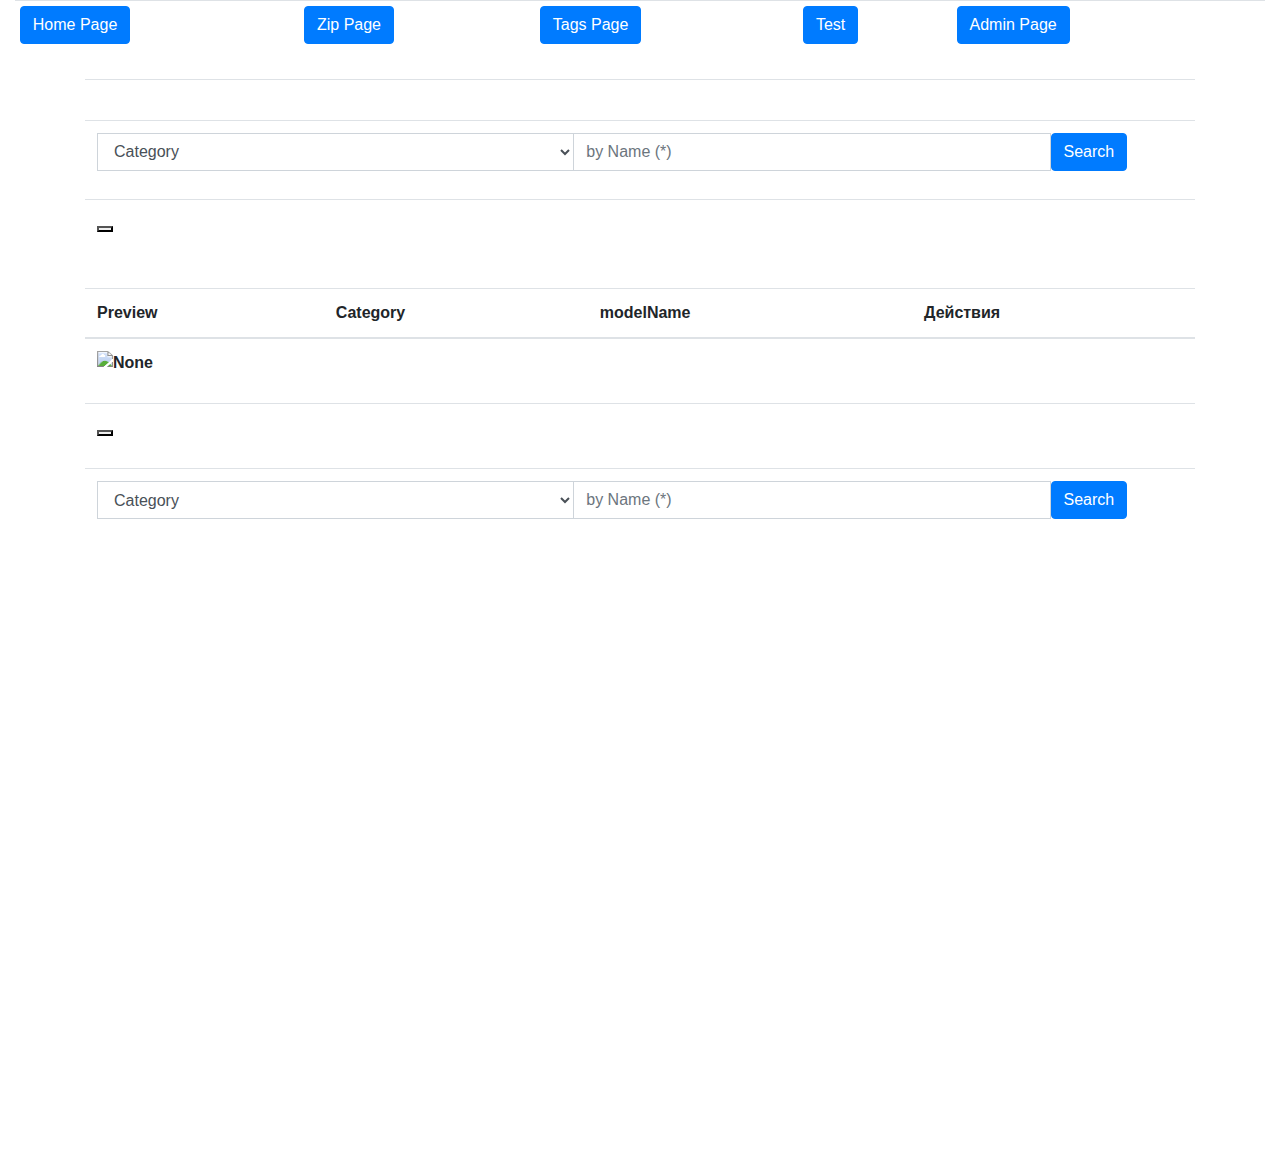
==== src/main/resources/templates/models.html @ 6c8d3b20 "Update" ====
<!DOCTYPE html>
<html xmlns="http://www.w3.org/1999/xhtml"
      xmlns:th="http://www.thymeleaf.org"
      xmlns:sec="http://www.w3.org/1999/xhtml"
      lang="en">
<head>
    <meta charset="UTF-8">
    <title>MODELS</title>
    <!--  Иконка вкладки  -->
    <link rel="shortcut icon" th:href="@{/img/favicon.png}" type="image/png">
    <!--                  -->
    <meta name="viewport" content="width=device-width, initial-scale=1, shrink-to-fit=no">
    <link rel="stylesheet" href="https://maxcdn.bootstrapcdn.com/bootstrap/4.1.3/css/bootstrap.min.css">


    <script src="https://code.jquery.com/jquery-3.4.0.min.js"></script>
    <script src="https://maxcdn.bootstrapcdn.com/bootstrap/4.1.3/js/bootstrap.min.js"></script>
    <script src="https://cdnjs.cloudflare.com/ajax/libs/popper.js/1.14.7/umd/popper.min.js"
            integrity="sha384-UO2eT0CpHqdSJQ6hJty5KVphtPhzWj9WO1clHTMGa3JDZwrnQq4sF86dIHNDz0W1"
            crossorigin="anonymous"></script>

    <link rel="stylesheet" href="../static/css/style.css" th:href="@{/css/style.css}">
</head>
<body>

<div class="container-fluid myNavBarAllDiv">
    <table class="table table-sm myNavBarTab">
        <tr>
            <th>
                <a th:href="@{/models?size=40&page=0}"
                   class="form-horizontal">
                    <div style="margin-bottom: 14px; width: 25%" class="input-group myButtonHead myNavBarDiv">
                        <button type="submit" class="btn btn-primary myNavBarBut">Home Page
                        </button>
                    </div>
                </a>
            </th>
            <th>
                <form th:action="@{/models/zips}"
                      method="get" target=»_blank» class="form-horizontal">
                    <div style="margin-bottom: 14px; width: 25%" class="input-group myButtonHead myNavBarDiv">
                        <button type="submit" class="btn btn-primary myNavBarBut">Zip Page
                        </button>
                        <input type="hidden" name="size" th:value="200">
                        <input type="hidden" name="sort" value="archiveRatio,desc">
                    </div>
                </form>
            </th>
            <th>
                <form th:action="@{/models/tags}"
                      method="get" target=»_blank» class="form-horizontal">
                    <div style="margin-bottom: 14px; width: 25%" class="input-group myButtonHead myNavBarDiv">
                        <button type="submit" class="btn btn-primary myNavBarBut">Tags Page
                        </button>
                        <!--                        <input type="hidden" name="size" th:value="200">-->
                        <!--                        <input type="hidden" name="sort" value="archiveRatio,desc">-->
                    </div>
                </form>
            </th>
            <th>
                <form th:action="@{/models/good}"
                      method="get" target=»_blank» class="form-horizontal myButtonHead ">
                    <div style="margin-bottom: 14px; width: 14%" class="input-group myNavBarDiv">
                        <button type="submit" class="btn btn-primary myNavBarBut">Test
                        </button>
                    </div>
                </form>
            </th>
            <th>
                <form th:action="@{/admin}"
                      method="get" target=»_blank» class="form-horizontal myButtonHead">
                    <div style="margin-bottom: 14px; width: 25%" class="input-group myNavBarDiv">
                        <span class="input-group-addon"><i class="glyphicon glyphicon-watcher"></i></span>
                        <button type="submit" class="btn btn-primary">Admin Page
                        </button>
                    </div>
                </form>
            </th>
            <th sec:authorize="isAuthenticated()">
                <div style="background: transparent; display: flex;" th:text="${#authentication.name}">

                </div>
            </th>

        </tr>
    </table>
</div>


<div class="container">
    <table class="table table-hover">
        <tr>
            <th>
                <div id="carousel" class="carousel slide" data-ride="carousel">
                    <div class="carousel-inner">
                        <div class="carousel-item active">

                            <a th:href="@{'/models/tag?tag=[Titan-Forge%20Miniatures]'}" target=»_blank»
                               text="[Titan-Forge Miniatures]"></a>

                        </div>

                        <div th:each="tagName : ${modelTagList}" class="carousel-item">

                            <a th:href="@{'/models/tag?tag=' + ${tagName}}" target=»_blank»
                               th:text="${tagName.toString()}"></a>

                        </div>
                    </div>
                </div>
            </th>
        </tr>
    </table>
</div>

<div class="container">
    <form th:action="@{/models}"
          method="get" class="form-horizontal">
        <table class="table table-hover">
            <tr>
                <th>
                    <div style="margin-bottom: 0px; vertical-align: middle" class="input-group">
                        <span class="input-group-addon"><i class="glyphicon glyphicon-watcher"></i></span>
                        <select class="form-control" th:name="wordCategory" id="FormControlSelect">
                            <option type="text" th:value="${wordCategory != null} ? ${wordCategory}"
                                    th:text="${wordCategory != null} ? ${wordCategory}">Category
                            </option>
                            <option type="text" value="">All</option>
                            <option type="text" th:value="[Figure]">Figure</option>
                            <option type="text" th:value="[Pack]">Pack</option>
                            <option type="text" th:value="[OtherFDM]">OtherFDM</option>
                        </select>

                        <input type="text" th:value="${wordName != null} ? ${wordName}" th:name="wordName"
                               placeholder="by Name (*)" class="form-control"/>

                        <input type="hidden" name="size" th:value="40">
                        <input type="hidden" name="sort" value="id,desc">

                        <button type="submit" class="btn btn-primary">Search</button>
                    </div>
                </th>
                <th th:with="var2 = ${allPage}">
                    <span style="vertical-align: middle" th:text="${'Всего страниц ' + var2}"></span>
                </th>
            </tr>
        </table>

        <table class="table table-hover">
            <tr>
                <th th:each="pageNumber : ${pageNumbers}" th:with="var = ${pageNumber + 1}">
                    <button th:class="${pageNumber == currentPage}? 'btn btn-success' : 'btn btn-info'" type="submit"
                            th:name="page"
                            th:value="${pageNumber}"
                            th:text="${var}"></button>
                </th>
            </tr>
        </table>
    </form>
</div>


<div class="container">
    <table class="table table-hover">
        <thead>
        <span th:text="${'Всего моделей на странице ' + models.getContent().size()}"></span>
        <br>
        <tr>
            <th>Preview</th>
            <th>Category</th>
            <th>modelName</th>
            <th>Действия</th>
        </tr>
        </thead>
        <tbody>
        <tr th:each="model : ${models.getContent()}">
            <th>
                <img th:src="'data:image/png;base64,' + ${model.compressPreview}" alt="None"
                     class="imagePreveiw"/>
            </th>
            <td th:text="${model.modelCategory}"></td>
            <td th:text="${model.modelName}"></td>
            <td class="Link">
                <a th:href="@{'/models/model-obj/' + ${model.id}}" target=»_blank» th:text="Просмотр"></a>
            </td>
        </tr>
        </tbody>
    </table>
</div>


<div class="container">
    <form th:action="@{/models}"
          method="get" class="form-horizontal">

        <table class="table table-hover">
            <tr>
                <th th:each="pageNumber : ${pageNumbers}" th:with="var = ${pageNumber + 1}">
                    <button th:class="${pageNumber == currentPage}? 'btn btn-success' : 'btn btn-info'" type="submit"
                            th:name="page"
                            th:value="${pageNumber}"
                            th:text="${var}"></button>
                </th>
            </tr>
        </table>

        <table class="table table-hover">
            <tr>
                <th>
                    <div style="margin-bottom: 0px; vertical-align: middle" class="input-group">
                        <span class="input-group-addon"><i class="glyphicon glyphicon-watcher"></i></span>
                        <select class="form-control" th:name="wordCategory" id="FormControlSelect">
                            <option type="text" th:value="${wordCategory != null} ? ${wordCategory}"
                                    th:text="${wordCategory != null} ? ${wordCategory}">Category
                            </option>
                            <option type="text" value="">All</option>
                            <option type="text" th:value="[Figure]">Figure</option>
                            <option type="text" th:value="[Pack]">Pack</option>
                            <option type="text" th:value="[OtherFDM]">OtherFDM</option>
                        </select>

                        <input type="text" th:value="${wordName != null} ? ${wordName}" th:name="wordName"
                               placeholder="by Name (*)" class="form-control"/>

                        <input type="hidden" name="size" th:value="40">
                        <input type="hidden" name="sort" value="id,desc">

                        <button type="submit" class="btn btn-primary">Search</button>
                    </div>
                </th>
                <th th:with="var2 = ${allPage}">
                    <span style="vertical-align: middle" th:text="${'Всего страниц ' + var2}"></span>
                </th>
            </tr>

        </table>

    </form>
</div>


<!--<canvas id="canvas" width="1400" height="600"></canvas>-->
<!--<script th:src="@{/js/scriptWARP.js}"></script>-->

<svg id="stage" width="1400" height="600"></svg>
<script src='https://unpkg.co/gsap@3/dist/gsap.min.js'></script>
<script th:src="@{/js/scriptRandom.js}"></script>

</body>
</html>
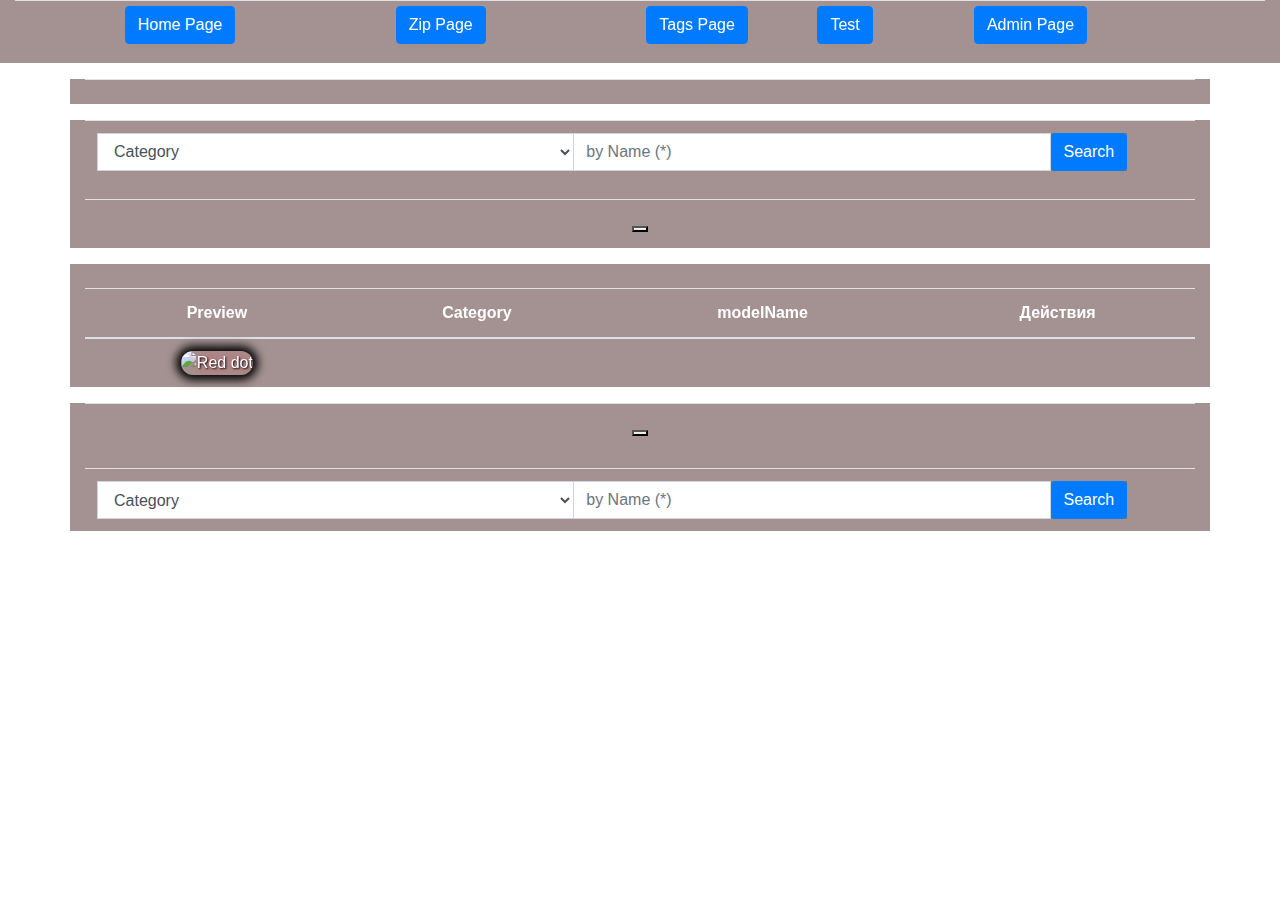
==== commit cf2defc7: "Update" ====
--- a/src/main/resources/templates/models.html
+++ b/src/main/resources/templates/models.html
@@ -1,7 +1,6 @@
 <!DOCTYPE html>
 <html xmlns="http://www.w3.org/1999/xhtml"
       xmlns:th="http://www.thymeleaf.org"
-      xmlns:sec="http://www.w3.org/1999/xhtml"
       lang="en">
 <head>
     <meta charset="UTF-8">
@@ -11,8 +10,6 @@
     <!--                  -->
     <meta name="viewport" content="width=device-width, initial-scale=1, shrink-to-fit=no">
     <link rel="stylesheet" href="https://maxcdn.bootstrapcdn.com/bootstrap/4.1.3/css/bootstrap.min.css">
-
-
     <script src="https://code.jquery.com/jquery-3.4.0.min.js"></script>
     <script src="https://maxcdn.bootstrapcdn.com/bootstrap/4.1.3/js/bootstrap.min.js"></script>
     <script src="https://cdnjs.cloudflare.com/ajax/libs/popper.js/1.14.7/umd/popper.min.js"
@@ -76,11 +73,11 @@
                     </div>
                 </form>
             </th>
-            <th sec:authorize="isAuthenticated()">
-                <div style="background: transparent; display: flex;" th:text="${#authentication.name}">
-
-                </div>
-            </th>
+            <!--            <th sec:authorize="isAuthenticated()">-->
+            <!--                <div style="background: transparent; display: flex;" th:text="${#authentication.name}">-->
+
+            <!--                </div>-->
+            <!--            </th>-->
 
         </tr>
     </table>
@@ -94,17 +91,13 @@
                 <div id="carousel" class="carousel slide" data-ride="carousel">
                     <div class="carousel-inner">
                         <div class="carousel-item active">
-
                             <a th:href="@{'/models/tag?tag=[Titan-Forge%20Miniatures]'}" target=»_blank»
                                text="[Titan-Forge Miniatures]"></a>
-
                         </div>
 
                         <div th:each="tagName : ${modelTagList}" class="carousel-item">
-
                             <a th:href="@{'/models/tag?tag=' + ${tagName}}" target=»_blank»
                                th:text="${tagName.toString()}"></a>
-
                         </div>
                     </div>
                 </div>
@@ -174,14 +167,14 @@
         </thead>
         <tbody>
         <tr th:each="model : ${models.getContent()}">
-            <th>
-                <img th:src="'data:image/png;base64,' + ${model.compressPreview}" alt="None"
-                     class="imagePreveiw"/>
-            </th>
-            <td th:text="${model.modelCategory}"></td>
+            <td>
+                <img th:src="${model.preview}" alt="Red dot" style="height: 250px; max-width: 450px;"
+                     class="imagePreview"/>
+            </td>
+            <td th:text="${model.category}"></td>
             <td th:text="${model.modelName}"></td>
             <td class="Link">
-                <a th:href="@{'/models/model-obj/' + ${model.id}}" target=»_blank» th:text="Просмотр"></a>
+                <a th:href="@{'/models/model?modelId=' + ${model.id}}" target=»_blank» th:text="Просмотр"></a>
             </td>
         </tr>
         </tbody>
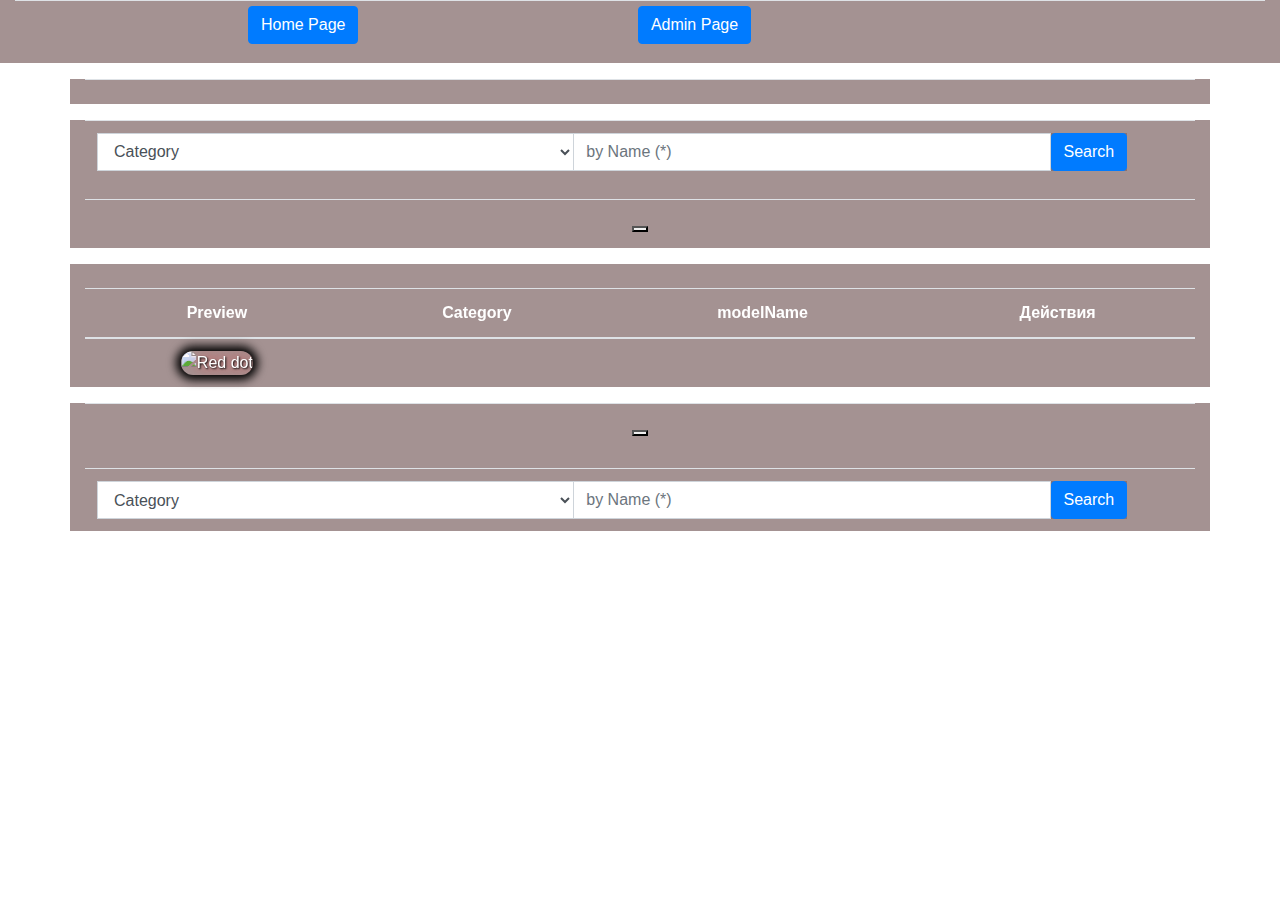
==== commit e5fba801: "Update" ====
--- a/src/main/resources/templates/models.html
+++ b/src/main/resources/templates/models.html
@@ -33,52 +33,13 @@
                 </a>
             </th>
             <th>
-                <form th:action="@{/models/zips}"
-                      method="get" target=»_blank» class="form-horizontal">
-                    <div style="margin-bottom: 14px; width: 25%" class="input-group myButtonHead myNavBarDiv">
-                        <button type="submit" class="btn btn-primary myNavBarBut">Zip Page
-                        </button>
-                        <input type="hidden" name="size" th:value="200">
-                        <input type="hidden" name="sort" value="archiveRatio,desc">
+                <form th:action="@{/service}" method="get" target=»_blank» class="form-horizontal myButtonHead">
+                    <div style="margin-bottom: 14px; width: 25%" class="input-group myNavBarDiv">
+                        <span class="input-group-addon"><i class="glyphicon glyphicon-watcher"></i></span>
+                        <button type="submit" class="btn btn-primary">Admin Page</button>
                     </div>
                 </form>
             </th>
-            <th>
-                <form th:action="@{/models/tags}"
-                      method="get" target=»_blank» class="form-horizontal">
-                    <div style="margin-bottom: 14px; width: 25%" class="input-group myButtonHead myNavBarDiv">
-                        <button type="submit" class="btn btn-primary myNavBarBut">Tags Page
-                        </button>
-                        <!--                        <input type="hidden" name="size" th:value="200">-->
-                        <!--                        <input type="hidden" name="sort" value="archiveRatio,desc">-->
-                    </div>
-                </form>
-            </th>
-            <th>
-                <form th:action="@{/models/good}"
-                      method="get" target=»_blank» class="form-horizontal myButtonHead ">
-                    <div style="margin-bottom: 14px; width: 14%" class="input-group myNavBarDiv">
-                        <button type="submit" class="btn btn-primary myNavBarBut">Test
-                        </button>
-                    </div>
-                </form>
-            </th>
-            <th>
-                <form th:action="@{/admin}"
-                      method="get" target=»_blank» class="form-horizontal myButtonHead">
-                    <div style="margin-bottom: 14px; width: 25%" class="input-group myNavBarDiv">
-                        <span class="input-group-addon"><i class="glyphicon glyphicon-watcher"></i></span>
-                        <button type="submit" class="btn btn-primary">Admin Page
-                        </button>
-                    </div>
-                </form>
-            </th>
-            <!--            <th sec:authorize="isAuthenticated()">-->
-            <!--                <div style="background: transparent; display: flex;" th:text="${#authentication.name}">-->
-
-            <!--                </div>-->
-            <!--            </th>-->
-
         </tr>
     </table>
 </div>
@@ -91,7 +52,7 @@
                 <div id="carousel" class="carousel slide" data-ride="carousel">
                     <div class="carousel-inner">
                         <div class="carousel-item active">
-                            <a th:href="@{'/models/tag?tag=[Titan-Forge%20Miniatures]'}" target=»_blank»
+                            <a th:href="@{'/models/tag?tag=Titan-Forge%20Miniatures'}" target=»_blank»
                                text="[Titan-Forge Miniatures]"></a>
                         </div>
 
@@ -142,10 +103,12 @@
         <table class="table table-hover">
             <tr>
                 <th th:each="pageNumber : ${pageNumbers}" th:with="var = ${pageNumber + 1}">
-                    <button th:class="${pageNumber == currentPage}? 'btn btn-success' : 'btn btn-info'" type="submit"
+                    <button
+                            th:class="${pageNumber == currentPage}? 'btn btn-success' : 'btn btn-info'" type="submit"
                             th:name="page"
                             th:value="${pageNumber}"
-                            th:text="${var}"></button>
+                            th:text="${var}">
+                    </button>
                 </th>
             </tr>
         </table>
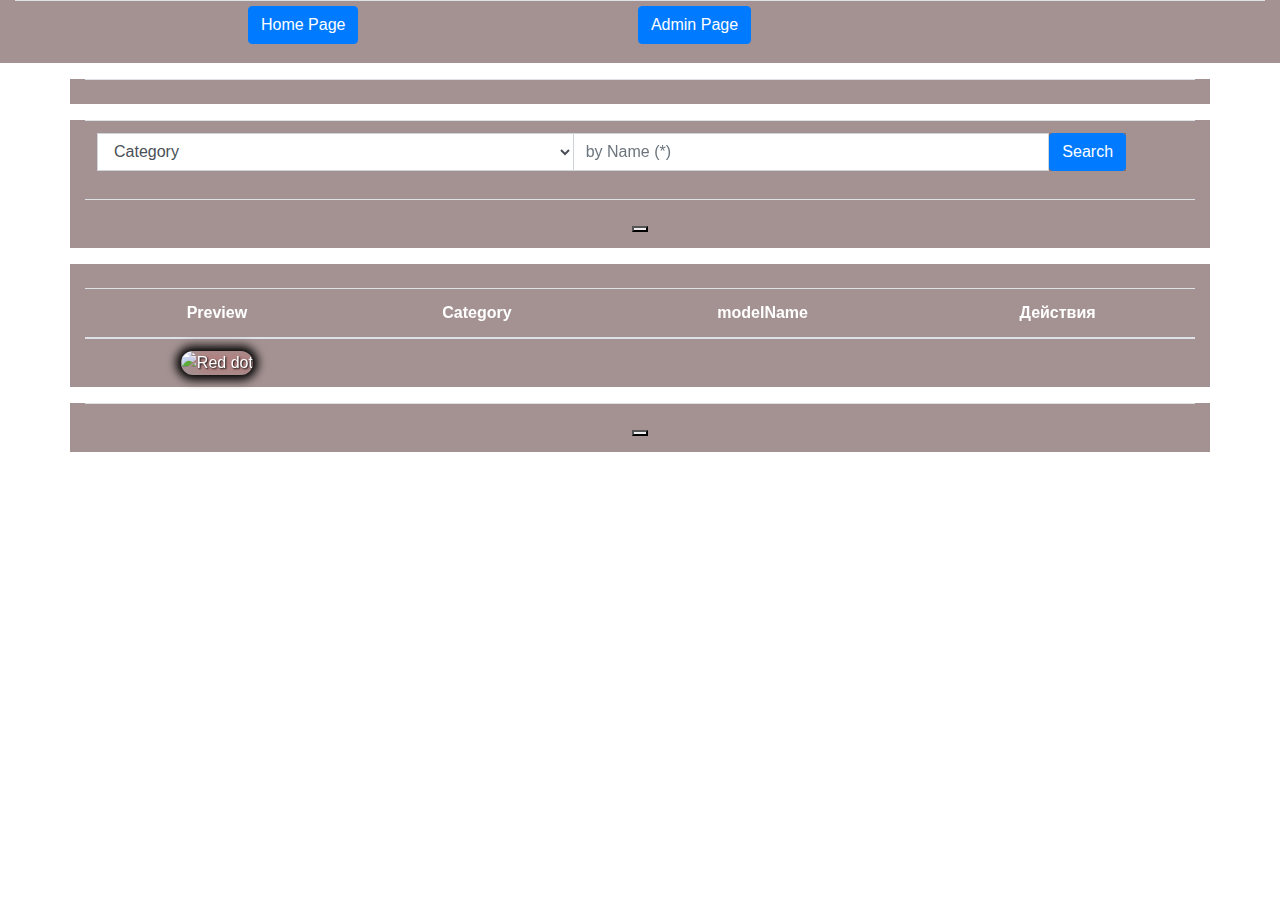
==== commit a8cddee6: "Update" ====
--- a/src/main/resources/templates/models.html
+++ b/src/main/resources/templates/models.html
@@ -57,7 +57,7 @@
                         </div>
 
                         <div th:each="tagName : ${modelTagList}" class="carousel-item">
-                            <a th:href="@{'/models/tag?tag=' + ${tagName}}" target=»_blank»
+                            <a th:href="@{'/models?wordCategory=' + ${tagName}}" target=»_blank»
                                th:text="${tagName.toString()}"></a>
                         </div>
                     </div>
@@ -76,13 +76,18 @@
                     <div style="margin-bottom: 0px; vertical-align: middle" class="input-group">
                         <span class="input-group-addon"><i class="glyphicon glyphicon-watcher"></i></span>
                         <select class="form-control" th:name="wordCategory" id="FormControlSelect">
+
                             <option type="text" th:value="${wordCategory != null} ? ${wordCategory}"
                                     th:text="${wordCategory != null} ? ${wordCategory}">Category
                             </option>
                             <option type="text" value="">All</option>
-                            <option type="text" th:value="[Figure]">Figure</option>
-                            <option type="text" th:value="[Pack]">Pack</option>
-                            <option type="text" th:value="[OtherFDM]">OtherFDM</option>
+                            <div th:each="tagName : ${modelTagList}" class="glyphicon glyphicon-watcher">
+                                <option type="text"
+                                        th:value="${tagName.toString()}"
+                                        th:text="${tagName.toString()}"
+                                ></option>
+                            </div>
+
                         </select>
 
                         <input type="text" th:value="${wordName != null} ? ${wordName}" th:name="wordName"
@@ -160,37 +165,6 @@
             </tr>
         </table>
 
-        <table class="table table-hover">
-            <tr>
-                <th>
-                    <div style="margin-bottom: 0px; vertical-align: middle" class="input-group">
-                        <span class="input-group-addon"><i class="glyphicon glyphicon-watcher"></i></span>
-                        <select class="form-control" th:name="wordCategory" id="FormControlSelect">
-                            <option type="text" th:value="${wordCategory != null} ? ${wordCategory}"
-                                    th:text="${wordCategory != null} ? ${wordCategory}">Category
-                            </option>
-                            <option type="text" value="">All</option>
-                            <option type="text" th:value="[Figure]">Figure</option>
-                            <option type="text" th:value="[Pack]">Pack</option>
-                            <option type="text" th:value="[OtherFDM]">OtherFDM</option>
-                        </select>
-
-                        <input type="text" th:value="${wordName != null} ? ${wordName}" th:name="wordName"
-                               placeholder="by Name (*)" class="form-control"/>
-
-                        <input type="hidden" name="size" th:value="40">
-                        <input type="hidden" name="sort" value="id,desc">
-
-                        <button type="submit" class="btn btn-primary">Search</button>
-                    </div>
-                </th>
-                <th th:with="var2 = ${allPage}">
-                    <span style="vertical-align: middle" th:text="${'Всего страниц ' + var2}"></span>
-                </th>
-            </tr>
-
-        </table>
-
     </form>
 </div>
 
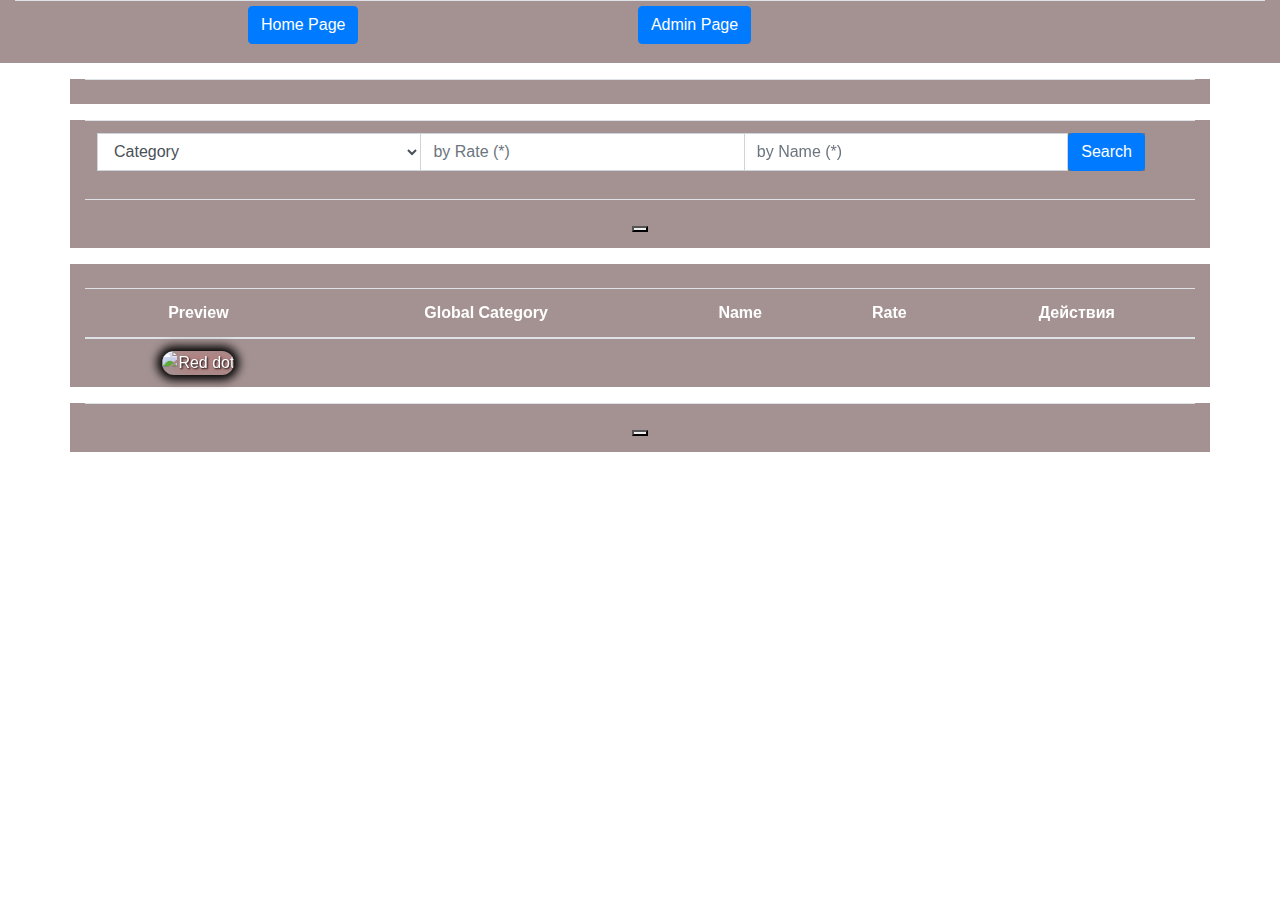
==== commit ae7307b2: "Update" ====
--- a/src/main/resources/templates/models.html
+++ b/src/main/resources/templates/models.html
@@ -90,6 +90,9 @@
 
                         </select>
 
+                        <input type="text" th:value="${rate != null} ? ${rate}" th:name="rate"
+                               placeholder="by Rate (*)" class="form-control"/>
+
                         <input type="text" th:value="${wordName != null} ? ${wordName}" th:name="wordName"
                                placeholder="by Name (*)" class="form-control"/>
 
@@ -128,8 +131,9 @@
         <br>
         <tr>
             <th>Preview</th>
-            <th>Category</th>
-            <th>modelName</th>
+            <th>Global Category</th>
+            <th>Name</th>
+            <th>Rate</th>
             <th>Действия</th>
         </tr>
         </thead>
@@ -141,6 +145,7 @@
             </td>
             <td th:text="${model.category}"></td>
             <td th:text="${model.modelName}"></td>
+            <td th:text="${model.rate}"></td>
             <td class="Link">
                 <a th:href="@{'/models/model?modelId=' + ${model.id}}" target=»_blank» th:text="Просмотр"></a>
             </td>
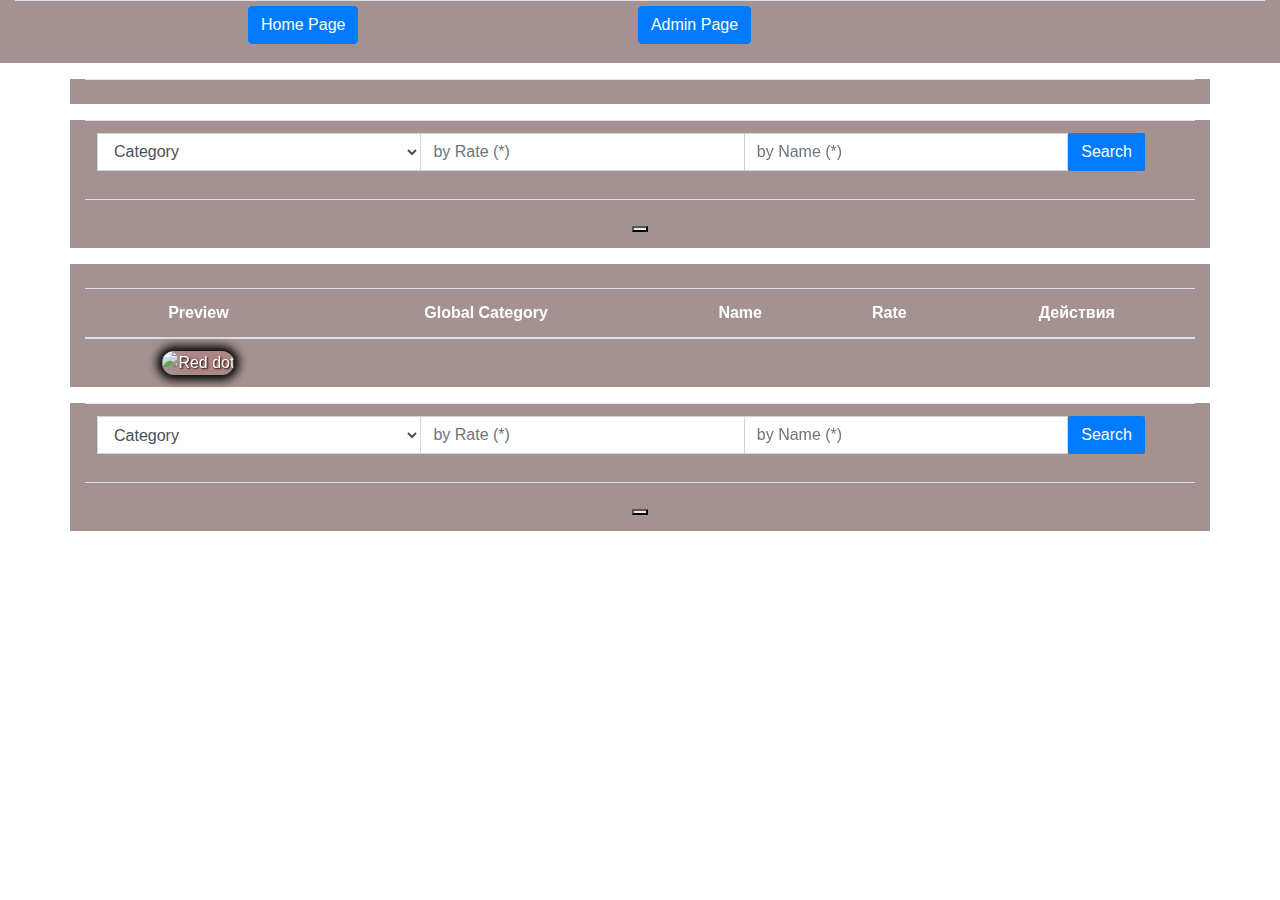
==== commit 4699a3dd: "Update" ====
--- a/src/main/resources/templates/models.html
+++ b/src/main/resources/templates/models.html
@@ -56,9 +56,10 @@
                                text="[Titan-Forge Miniatures]"></a>
                         </div>
 
-                        <div th:each="tagName : ${modelTagList}" class="carousel-item">
-                            <a th:href="@{'/models?wordCategory=' + ${tagName}}" target=»_blank»
-                               th:text="${tagName.toString()}"></a>
+                        <div th:each="category : ${categories}" class="carousel-item">
+                            <a th:href="@{'/models?wordCategory=' + ${category.name}}" target=»_blank»
+                               th:text="${category.name + ' - ' + category.count}">
+                            </a>
                         </div>
                     </div>
                 </div>
@@ -68,46 +69,38 @@
 </div>
 
 <div class="container">
-    <form th:action="@{/models}"
-          method="get" class="form-horizontal">
+    <form th:action="@{/models}" method="get" class="form-horizontal">
         <table class="table table-hover">
             <tr>
                 <th>
                     <div style="margin-bottom: 0px; vertical-align: middle" class="input-group">
                         <span class="input-group-addon"><i class="glyphicon glyphicon-watcher"></i></span>
-                        <select class="form-control" th:name="wordCategory" id="FormControlSelect">
-
+                        <select class="form-control" th:name="wordCategory" id="FormControlSelectUp">
                             <option type="text" th:value="${wordCategory != null} ? ${wordCategory}"
                                     th:text="${wordCategory != null} ? ${wordCategory}">Category
                             </option>
                             <option type="text" value="">All</option>
-                            <div th:each="tagName : ${modelTagList}" class="glyphicon glyphicon-watcher">
+                            <div th:each="category : ${categories}" class="glyphicon glyphicon-watcher">
                                 <option type="text"
-                                        th:value="${tagName.toString()}"
-                                        th:text="${tagName.toString()}"
+                                        th:value="${category.name}"
+                                        th:text="${category.name + ' - ' + category.count}"
                                 ></option>
                             </div>
-
                         </select>
-
-                        <input type="text" th:value="${rate != null} ? ${rate}" th:name="rate"
-                               placeholder="by Rate (*)" class="form-control"/>
-
+                        <input type="text" th:value="${rate != null} ? ${rate}" th:name="rate" placeholder="by Rate (*)"
+                               class="form-control"/>
                         <input type="text" th:value="${wordName != null} ? ${wordName}" th:name="wordName"
                                placeholder="by Name (*)" class="form-control"/>
-
                         <input type="hidden" name="size" th:value="40">
                         <input type="hidden" name="sort" value="id,desc">
-
                         <button type="submit" class="btn btn-primary">Search</button>
                     </div>
                 </th>
-                <th th:with="var2 = ${allPage}">
-                    <span style="vertical-align: middle" th:text="${'Всего страниц ' + var2}"></span>
-                </th>
-            </tr>
-        </table>
-
+                <th th:with="allPageCount = ${allPage}">
+                    <span style="vertical-align: middle" th:text="${'Всего страниц ' + allPageCount}"></span>
+                </th>
+            </tr>
+        </table>
         <table class="table table-hover">
             <tr>
                 <th th:each="pageNumber : ${pageNumbers}" th:with="var = ${pageNumber + 1}">
@@ -156,8 +149,39 @@
 
 
 <div class="container">
-    <form th:action="@{/models}"
-          method="get" class="form-horizontal">
+    <form th:action="@{/models}" method="get" class="form-horizontal">
+
+        <table class="table table-hover">
+            <tr>
+                <th>
+                    <div style="margin-bottom: 0px; vertical-align: middle" class="input-group">
+                        <span class="input-group-addon"><i class="glyphicon glyphicon-watcher"></i></span>
+                        <select class="form-control" th:name="wordCategory" id="FormControlSelectDown">
+                            <option type="text" th:value="${wordCategory != null} ? ${wordCategory}"
+                                    th:text="${wordCategory != null} ? ${wordCategory}">Category
+                            </option>
+                            <option type="text" value="">All</option>
+                            <div th:each="category : ${categories}" class="glyphicon glyphicon-watcher">
+                                <option type="text"
+                                        th:value="${category.name}"
+                                        th:text="${category.name + ' - ' + category.count}"
+                                ></option>
+                            </div>
+                        </select>
+                        <input type="text" th:value="${rate != null} ? ${rate}" th:name="rate" placeholder="by Rate (*)"
+                               class="form-control"/>
+                        <input type="text" th:value="${wordName != null} ? ${wordName}" th:name="wordName"
+                               placeholder="by Name (*)" class="form-control"/>
+                        <input type="hidden" name="size" th:value="40">
+                        <input type="hidden" name="sort" value="id,desc">
+                        <button type="submit" class="btn btn-primary">Search</button>
+                    </div>
+                </th>
+                <th th:with="allPageCount = ${allPage}">
+                    <span style="vertical-align: middle" th:text="${'Всего страниц ' + allPageCount}"></span>
+                </th>
+            </tr>
+        </table>
 
         <table class="table table-hover">
             <tr>
